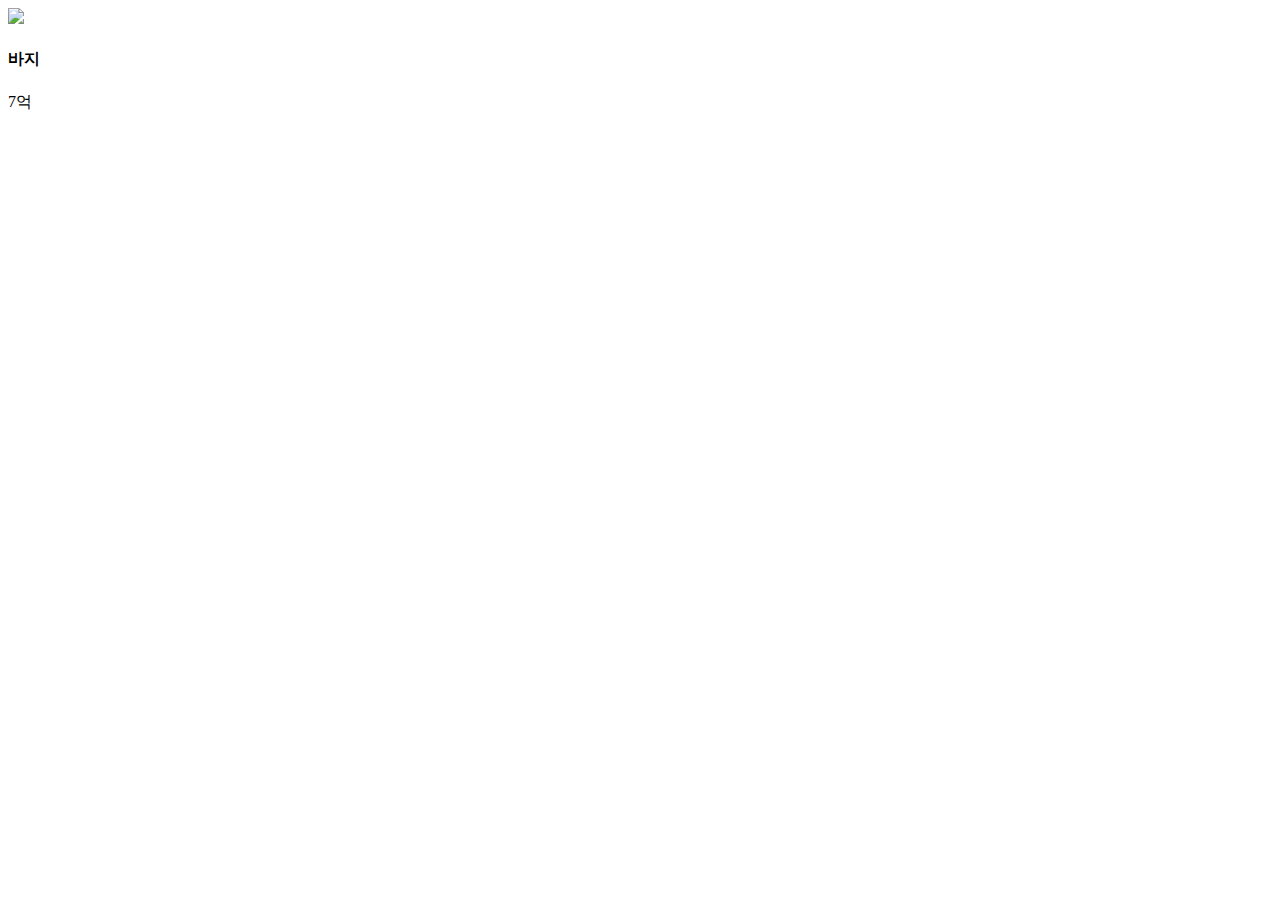
==== shop/src/main/resources/templates/list.html @ 129ed89e "@" ====
<!DOCTYPE html>
<html>

<head>
  <meta charset="UTF-8" />
  <meta name="viewport" content="width=device-width, user-scalable=no, initial-scale=1.0" />
  <meta http-equiv="X-UA-Compatible" content="ie=edge" />
  <title>Document</title>
  <link href="/main.css" rel="stylesheet">
</head>

<body>
  <div class="card" th:each="i : ${items}">
    <img src="https://placehold.co/300">
    <div>
      <h4 th:text="${i.title}">바지</h4>
      <p>7억</p>
    </div>
  </div>
</body>

</html>
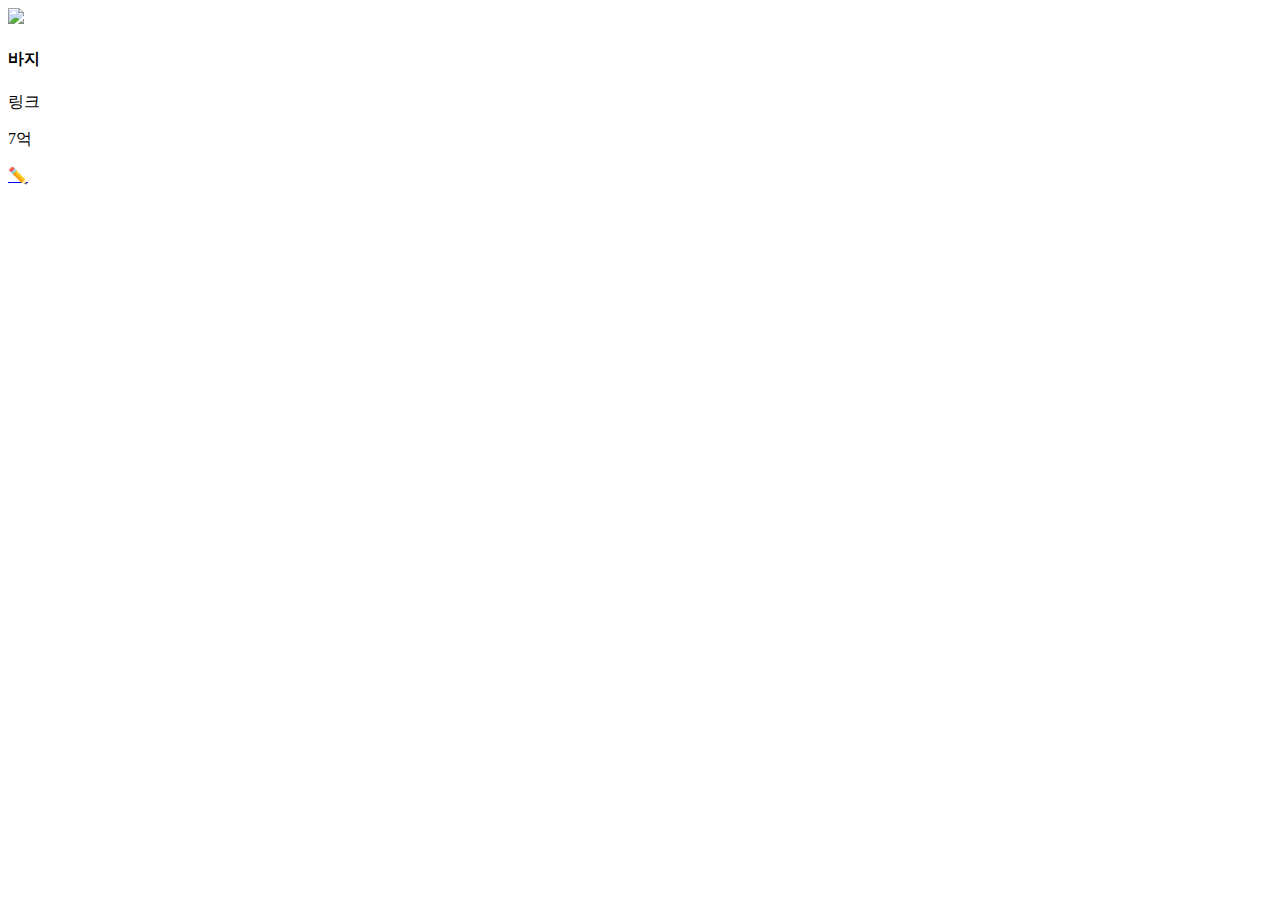
==== commit eb2ea8a7: "2" ====
--- a/shop/src/main/resources/templates/list.html
+++ b/shop/src/main/resources/templates/list.html
@@ -1,5 +1,5 @@
 <!DOCTYPE html>
-<html>
+<html xmlns:th="http://www.w3.org/1999/xhtml">
 
 <head>
   <meta charset="UTF-8" />
@@ -10,11 +10,14 @@
 </head>
 
 <body>
+  <div th:replace="~{nav.html :: navbar}"></div>
   <div class="card" th:each="i : ${items}">
     <img src="https://placehold.co/300">
     <div>
       <h4 th:text="${i.title}">바지</h4>
-      <p>7억</p>
+      <a th:href="@{'/detail/' + ${i.id}}">링크</a>
+      <p th:text="${i.price}">7억</p>
+      <a href="/edit/1">✏️</a>
     </div>
   </div>
 </body>
